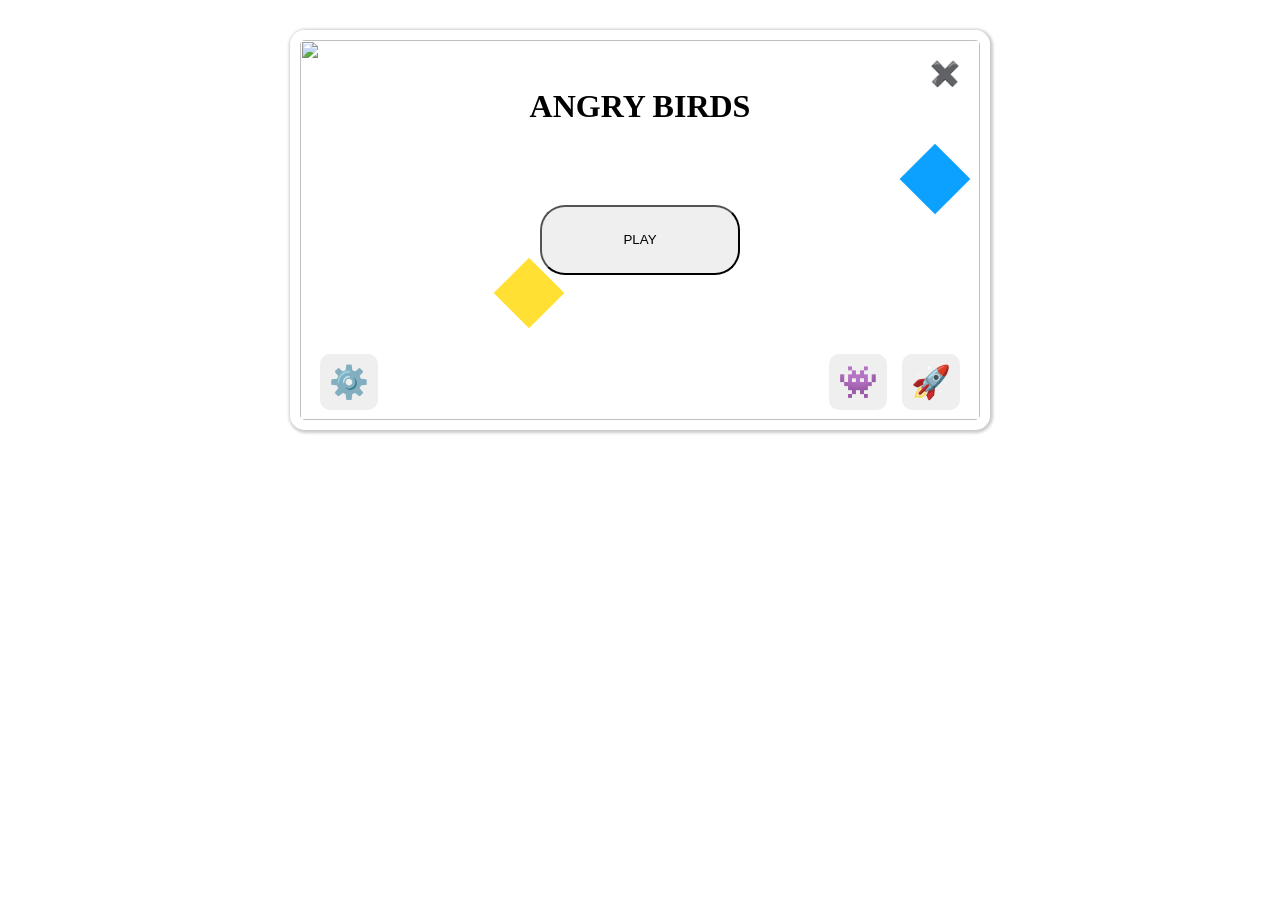
==== 06-position-css/index.html @ f49ac6b8 "escena juego terminada" ====
<!DOCTYPE html>
<html lang="en">
<head>
  <meta charset="UTF-8">
  <meta name="viewport" content="width=device-width, initial-scale=1.0">
  <title>Position CSS</title>
  <link rel="stylesheet" href="./style.css">
</head>
<body>

  <div class="game-container">
    <img class="bg-game" src="https://c4.wallpaperflare.com/wallpaper/198/583/580/angry-birds-video-games-wallpaper-preview.jpg" alt="">
    <div class="equis">✖️</div>
    <h1 class="game-title">ANGRY BIRDS</h1>
    <div class="bird bird-1"></div>
    <div class="bird bird-2"></div>
    <button class="btn-play">PLAY</button>
    <div class="btn-config-game">
      <button class="btn-settings">⚙️</button>
      <button class="btn-world">👾</button>
      <button class="btn-menu">🚀</button>
    </div>
  </div>
  
</body>
</html>
---- 06-position-css/style.css ----
* {
  margin: 0;
  padding: 0;
  box-sizing: border-box;
}

.game-container {
  display: flex;
  flex-direction: column;
  align-items: center;

  position: relative;

  width: 700px;
  height: 400px;
  margin: 30px auto;
  border: 10px solid white;
  border-radius: 15px;
  box-shadow: 1px 1px 3px 2px #cbcbcb;
}

.btn-play {
  position: absolute;
  width: 200px;
  height: 70px;
  top: 5%;
  bottom: 0;
  left: 0;
  right: 0;
  margin: auto;
  border-radius: 25px;
  cursor: pointer;
}

.bird {
  position: absolute;
  width: 50px;
  height: 50px;
  transform: rotateZ(45deg);
}
.bird-1 {
  background-color: rgb(255, 224, 51);
  left: 30%;
  top: 60%;
}
.bird-2 {
  background-color: rgb(12, 161, 254);
  right: 3%;
  top: 30%;
}

.bg-game{
  width: 100%;
  height: 100%;
  position: absolute;
  z-index: -1;
}

.equis {
  position: absolute;
  right: 20px;
  top: 20px;
  cursor: pointer;
  font-size: 1.5rem;
}

.game-title {
  margin-top: 7%;
}

.btn-config-game {
  display: flex;
  justify-content: flex-start;
  position: absolute;
  width: 100%;
  bottom: 10px;
  padding: 0 20px;
  gap: 15px;
}
.btn-world {
  margin-left: auto;
}
.btn-config-game button{
  font-size: 2rem;
  border: none;
  padding: 9px;
  border-radius: 10px;
  cursor: pointer;
}
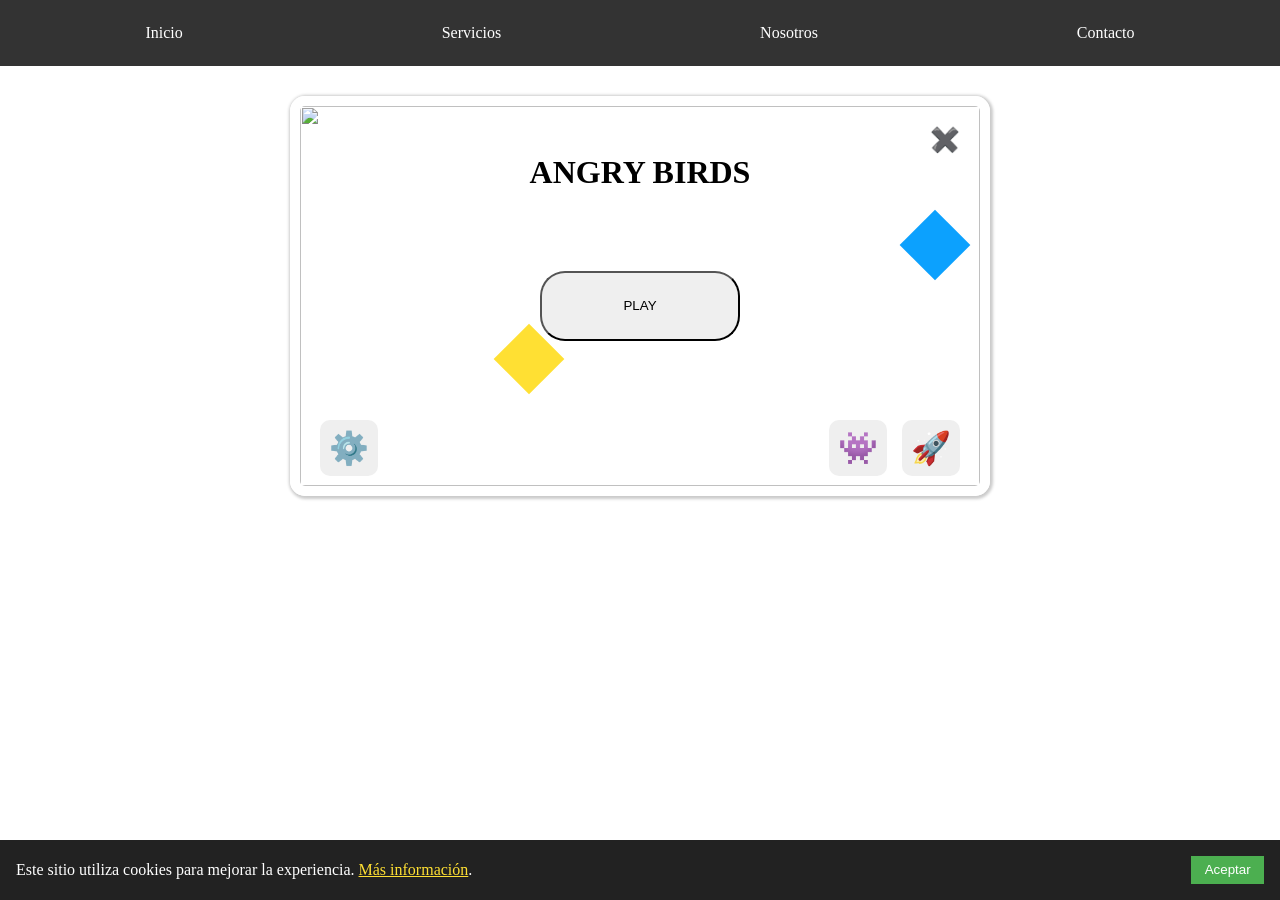
==== commit 57ec6213: "sitio finalizado header, footer, escena de juego" ====
--- a/06-position-css/index.html
+++ b/06-position-css/index.html
@@ -1,26 +1,57 @@
-<!DOCTYPE html>
+<!doctype html>
 <html lang="en">
-<head>
-  <meta charset="UTF-8">
-  <meta name="viewport" content="width=device-width, initial-scale=1.0">
-  <title>Position CSS</title>
-  <link rel="stylesheet" href="./style.css">
-</head>
-<body>
+  <head>
+    <meta charset="UTF-8" />
+    <meta name="viewport" content="width=device-width, initial-scale=1.0" />
+    <title>Position CSS</title>
+    <link rel="stylesheet" href="./style.css" />
+  </head>
+  <body>
+    <!-- Header -->
+    <header>
+      <nav class="navbar">
+        <a href="#home">Inicio</a>
 
-  <div class="game-container">
-    <img class="bg-game" src="https://c4.wallpaperflare.com/wallpaper/198/583/580/angry-birds-video-games-wallpaper-preview.jpg" alt="">
-    <div class="equis">✖️</div>
-    <h1 class="game-title">ANGRY BIRDS</h1>
-    <div class="bird bird-1"></div>
-    <div class="bird bird-2"></div>
-    <button class="btn-play">PLAY</button>
-    <div class="btn-config-game">
-      <button class="btn-settings">⚙️</button>
-      <button class="btn-world">👾</button>
-      <button class="btn-menu">🚀</button>
+        <a href="#services">Servicios</a>
+
+        <a href="#about">Nosotros</a>
+
+        <a href="#contact">Contacto</a>
+      </nav>
+    </header>
+
+    <!-- Escena de juego -->
+    <div class="game-container">
+      <img
+        class="bg-game"
+        src="https://c4.wallpaperflare.com/wallpaper/198/583/580/angry-birds-video-games-wallpaper-preview.jpg"
+        alt=""
+      />
+      <div class="equis">✖️</div>
+      <h1 class="game-title">ANGRY BIRDS</h1>
+      <div class="bird bird-1"></div>
+      <div class="bird bird-2"></div>
+      <button class="btn-play">PLAY</button>
+      <div class="btn-config-game">
+        <button class="btn-settings">⚙️</button>
+        <button class="btn-world">👾</button>
+        <button class="btn-menu">🚀</button>
+      </div>
     </div>
-  </div>
-  
-</body>
-</html>+
+    <!-- Footer -->
+
+    <footer class="cookie-footer">
+      <p>
+        Este sitio utiliza cookies para mejorar la experiencia.
+        <a href="#cookies-policy">Más información</a>.
+      </p>
+
+      <button class="cookie-accept">Aceptar</button>
+    </footer>
+
+
+
+
+  </body>
+</html>
--- a/06-position-css/style.css
+++ b/06-position-css/style.css
@@ -3,6 +3,29 @@
   padding: 0;
   box-sizing: border-box;
 }
+
+/* Header */
+.navbar {
+  background-color: #333; /* Un fondo oscuro */
+  overflow: hidden; /* Para asegurarnos de que no haya desbordamientos */
+  display: flex; /* Alinea los elementos en una fila */
+  justify-content: space-around; /* Espacia uniformemente los elementos */
+  padding: 1em;
+}
+
+.navbar a {
+  color: white; /* Enlaces en blanco para que resalten */
+  text-decoration: none; /* Quitar el subrayado */
+  padding: 0.5em 1em; /* Espacio alrededor de los enlaces */
+}
+
+.navbar a:hover {
+  background-color: #575757; /* Efecto hover para resaltar los enlaces */
+
+  transition: 0.3s; /* Suavizar la transición del hover */
+}
+
+/* Escena de juego */
 
 .game-container {
   display: flex;
@@ -49,7 +72,7 @@
   top: 30%;
 }
 
-.bg-game{
+.bg-game {
   width: 100%;
   height: 100%;
   position: absolute;
@@ -80,10 +103,41 @@
 .btn-world {
   margin-left: auto;
 }
-.btn-config-game button{
+.btn-config-game button {
   font-size: 2rem;
   border: none;
   padding: 9px;
   border-radius: 10px;
   cursor: pointer;
 }
+
+/* Footer */
+
+.cookie-footer {
+  position: fixed; /* Siempre visible al final de la pantalla */
+  bottom: 0; /* Pegado a la parte inferior */
+  left: 0;
+  right: 0;
+  background-color: #222; /* Fondo oscuro para que destaque */
+  color: #fff; /* Texto en blanco para buen contraste */
+  padding: 1em;
+  display: flex; /* Organiza el contenido de manera horizontal */
+  justify-content: space-between; /* Espacia el texto y el botón */
+  align-items: center;
+}
+
+.cookie-footer a{
+  color:rgb(255, 224, 51)
+}
+
+.cookie-footer button {
+  background-color: #4caf50; /* Verde para el botón */
+  color: white;
+  border: none;
+  padding: 0.5em 1em;
+  cursor: pointer;
+}
+
+.cookie-footer button:hover {
+  background-color: #45a049; /* Efecto al pasar el ratón sobre el botón */
+}
